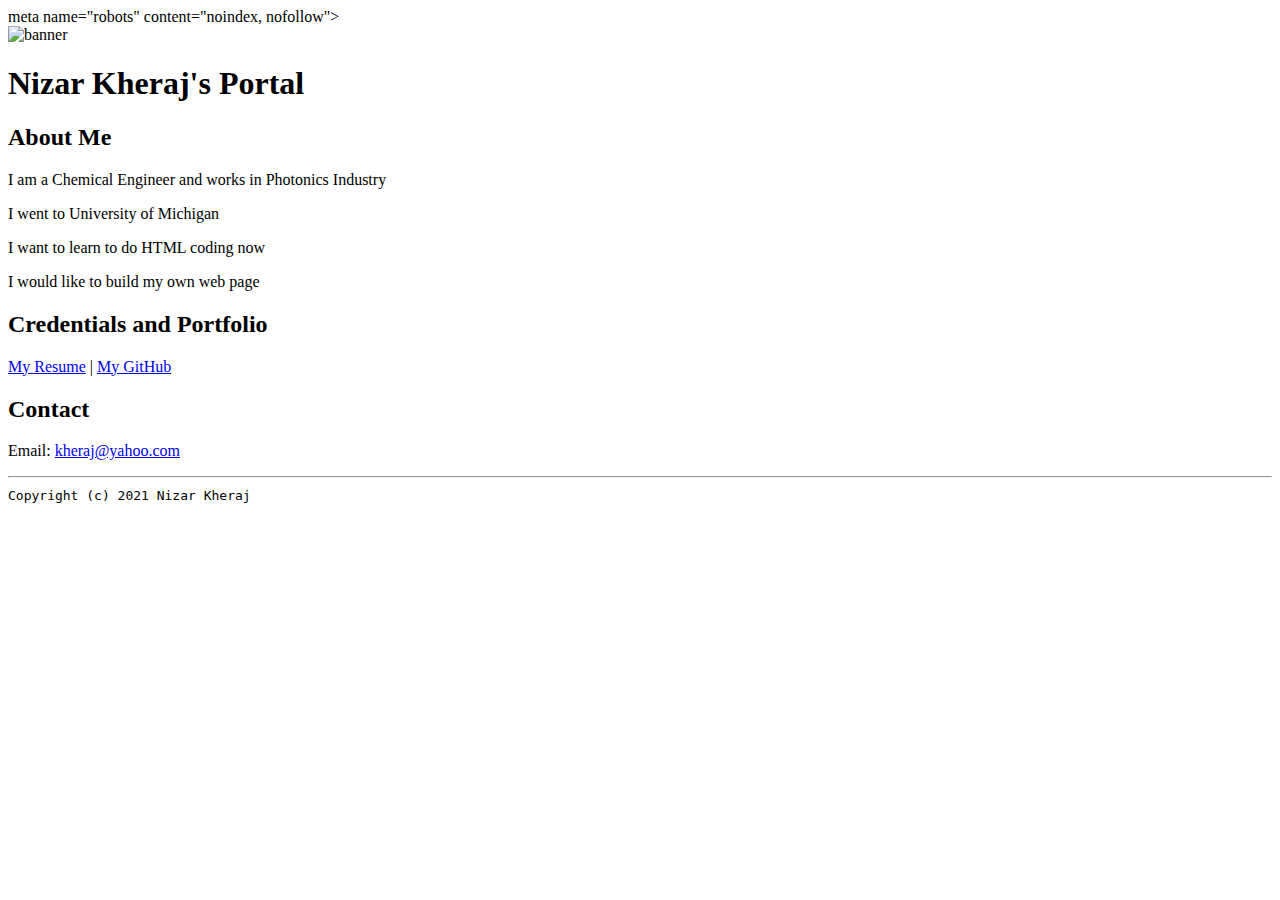
==== index.html @ 456edf47 "Add files via upload" ====
<!doctype html>

<!-- this is a comment for human! -->

<html lang="en">

  <header>
    <title>Nizar Kheraj's portal</title>
    <link rel="stylesheet" href="css/master.css">
    <link-rel="FaviconIcon" href="favicon.ico" type="image/xicon"
    <link-rel="shortcut" href="favicon.ico" type="image/x-icon">
    <meta name="viewport" content="width-device-width, initial-scale=1, shrink-to-fit-no">
    <meta name='name" content="Nizar Kheraj's Portal">
    meta name="robots" content="noindex, nofollow">
  </header>

  <body>
    <img src="images/banner.jpg" width="75%" alt="banner">
    <h1>Nizar Kheraj's Portal</h1>
    <h2>About Me</h2>
    <p>I am a Chemical Engineer and works in Photonics Industry</p>
    <p>I went to University of Michigan</p>
    <p>I want to learn to do HTML coding now</p>
    <p>I would like to build my own web page</p>
    <h2>Credentials and Portfolio</h2>
    <p><a href="resume.html">My Resume</a> | <a href="https://github.com/NizarKheraj">My GitHub</a></p>
    <h2>Contact</h2>
    <p>Email: <a href="mailto:kheraj@yahoo.com">kheraj@yahoo.com</a></p>
</body>

<footer>
  <hr>
  <code>Copyright (c) 2021 Nizar Kheraj</code>

</html>
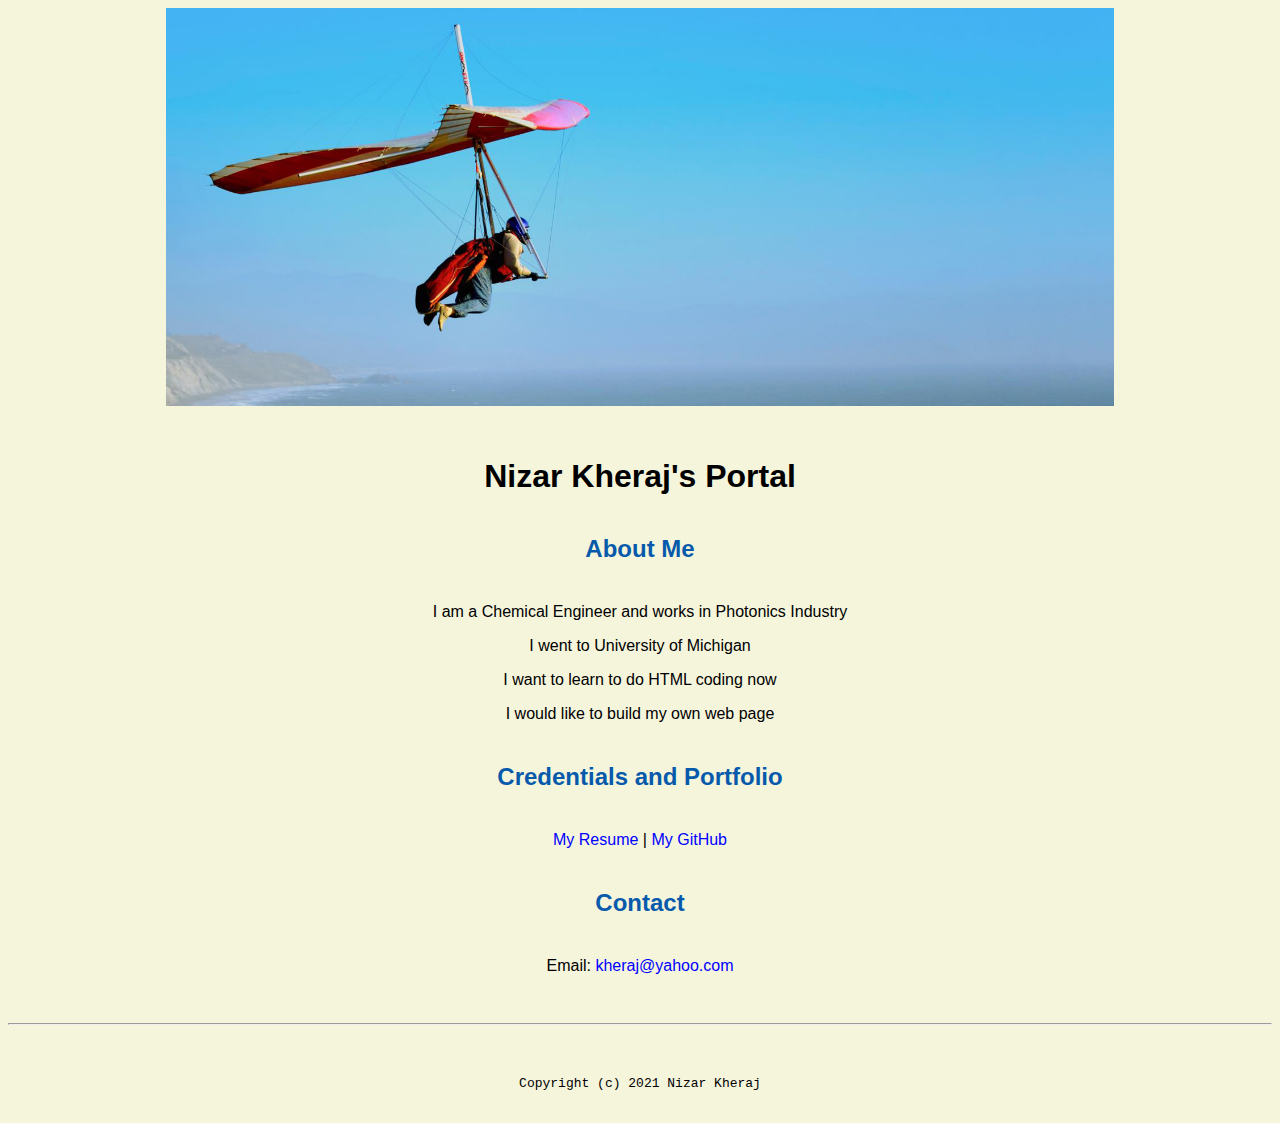
==== commit 40233d98: "Add files via upload" ====
--- a/index.html
+++ b/index.html
@@ -7,11 +7,11 @@
   <header>
     <title>Nizar Kheraj's portal</title>
     <link rel="stylesheet" href="css/master.css">
-    <link-rel="FaviconIcon" href="favicon.ico" type="image/xicon"
+    <link-rel="FaviconIcon" href="favicon.ico" type="image/x-icon"
     <link-rel="shortcut" href="favicon.ico" type="image/x-icon">
-    <meta name="viewport" content="width-device-width, initial-scale=1, shrink-to-fit-no">
-    <meta name='name" content="Nizar Kheraj's Portal">
-    meta name="robots" content="noindex, nofollow">
+    <meta name="viewport" content="width-device-width, initial-scale=1, shrink-to-fit=no">
+    <meta name="name" content="Nizar Kheraj's Portal">
+    <meta name="robots" content="noindex, nofollow">
   </header>
 
   <body>
--- a/css/master.css
+++ b/css/master.css
@@ -0,0 +1,63 @@
+/* Cascading stylesheet for the website */
+
+/* Text inside these asterisks and slashes are comments for human */
+
+  a {
+    color: blue;/* set the text color to blue here */
+    text-decoration: none; /* This means we do not want hyperlinks to be underlined */
+  }
+
+  a:hover {
+    color: red;/* set the text color to red here */
+    text-decoration: none; /* This means we do not want hyperlinks to be underlined */
+  }
+
+  body {
+    background-color: beige;
+    color: black;/* set the text color to black here */
+    font-family: Arial, Helvetica, sans-serif; /* set the font here */
+    text-align: center; /* set the text alignment here */
+   }
+
+  footer {
+    margin-top: 2rem;
+    margin-bottom: 2rem;
+  }
+
+  h1 {
+    margin-bottom: 0.5rem;
+    margin-top: 3rem;
+   }
+
+  h2 {
+    margin-bottom: 2.5rem;
+    margin-top: 2.5rem;
+    color: #075AAB;/* set the text color of to #075AAB here */
+    /* set both the bottom margin and top margin to 2.5rem here */
+   }
+
+  h3 {
+    margin-bottom: 0;
+    margin-top: 2rem;
+  }
+
+  h4 {
+    margin-bottom: 1rem;
+    margin-top: 0.5rem;
+  }
+
+  h5 {
+    margin-top: 0.5rem;
+  }
+
+  hr {
+    margin-bottom: 3rem;
+    margin-top: 3rem;
+  }
+
+  /* this controls how the bullet points in the resume page looks */
+  ul {
+    display: table;
+    margin: 0 auto;
+    text-align: left;
+  }
